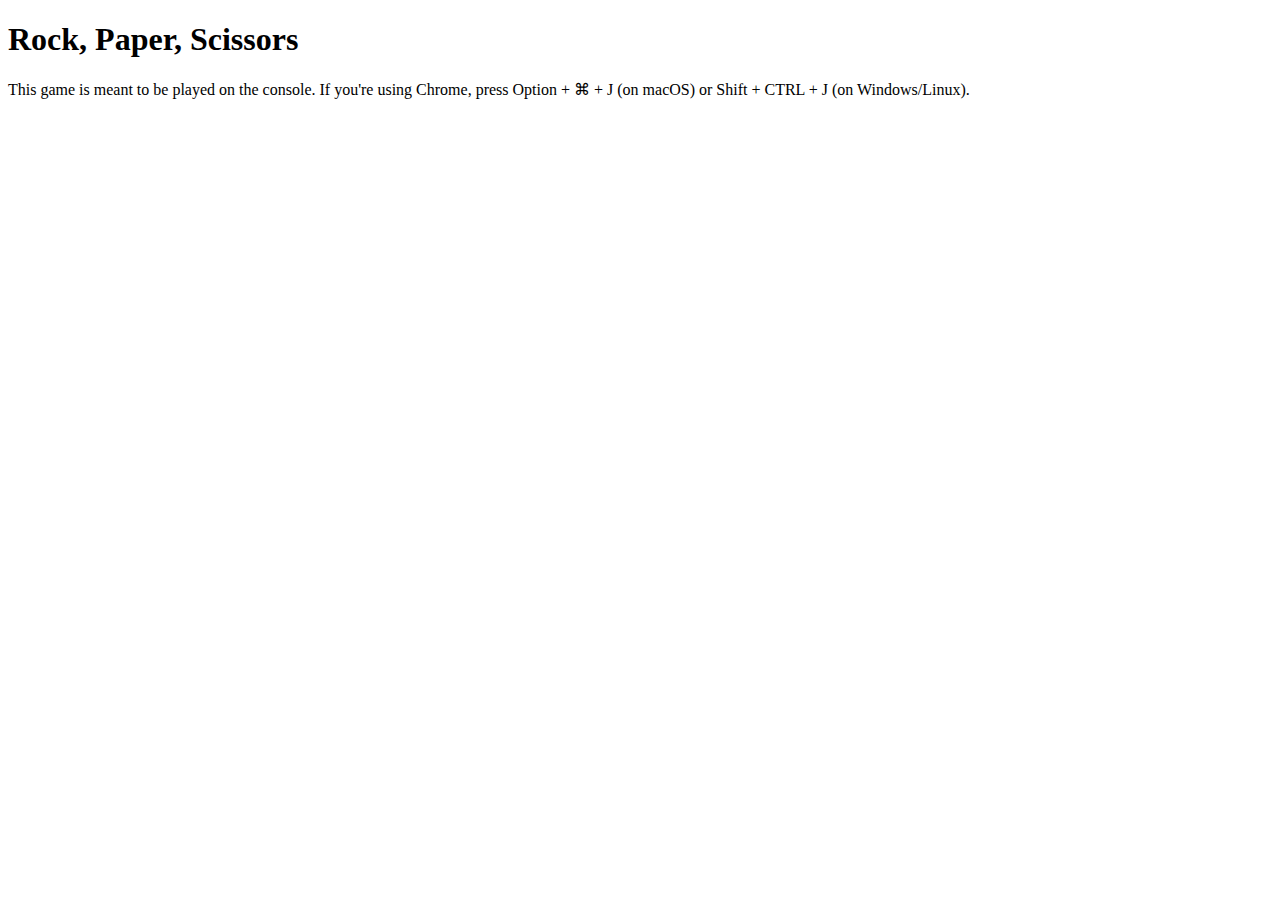
==== rock-paper-scissors.html @ 6008bd5f "Add HTML and JS files" ====
<!DOCTYPE html>
<html lang="en">
<head>
    <meta charset="UTF-8">
    <meta name="viewport" content="width=device-width, initial-scale=1.0">
    <title>Rock, Paper, Scissors</title>
    <script src="rock-paper-scissors.js"></script>
</head>
<body>
    <h1>Rock, Paper, Scissors</h1>
    <p>This game is meant to be played on the console. If you're using Chrome, press Option + ⌘ + J (on macOS) or Shift + CTRL + J (on Windows/Linux).</p>
</body>
</html>
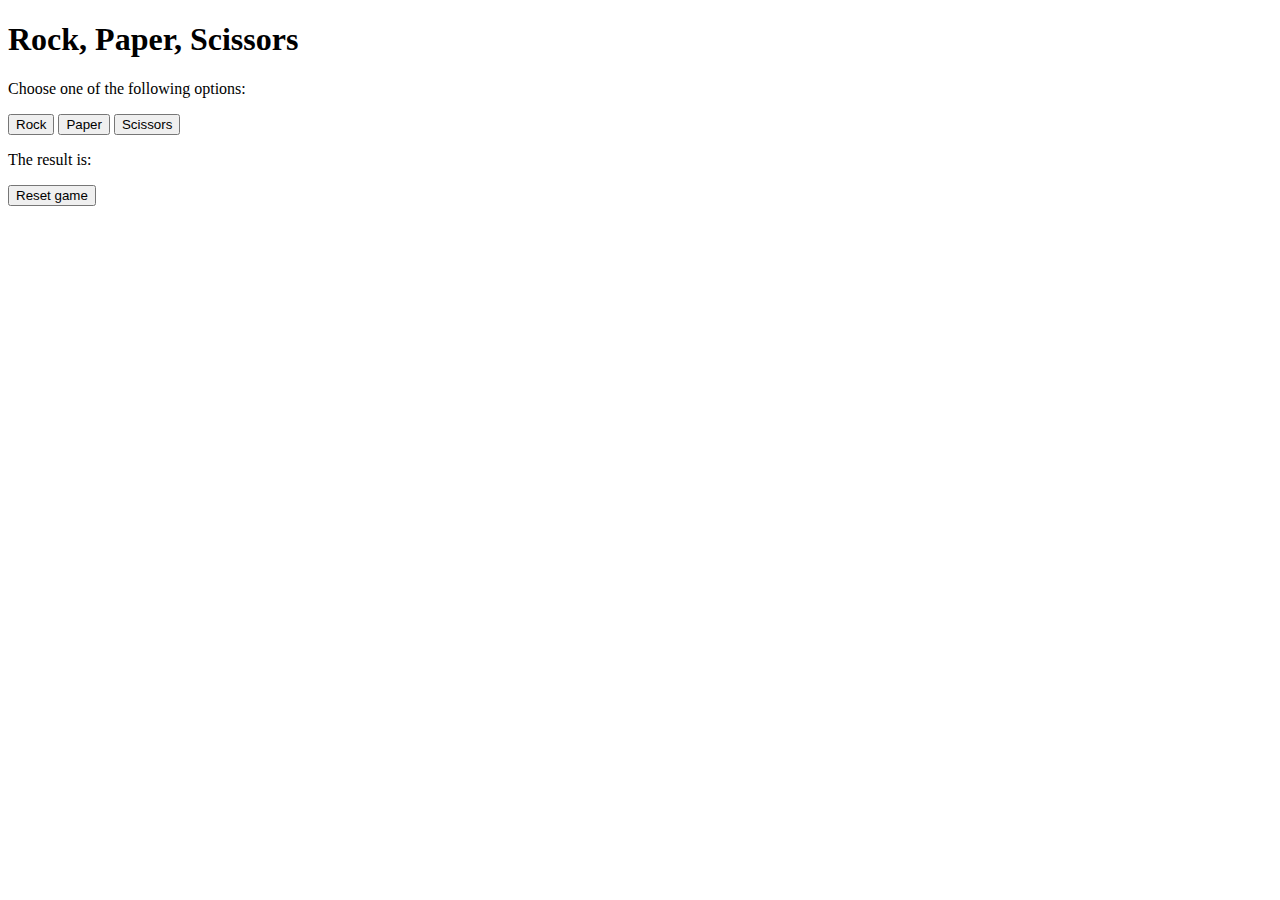
==== commit d3a46224: "Adds DOM manipulation to game" ====
--- a/rock-paper-scissors.html
+++ b/rock-paper-scissors.html
@@ -4,10 +4,29 @@
     <meta charset="UTF-8">
     <meta name="viewport" content="width=device-width, initial-scale=1.0">
     <title>Rock, Paper, Scissors</title>
-    <script src="rock-paper-scissors.js"></script>
 </head>
 <body>
     <h1>Rock, Paper, Scissors</h1>
-    <p>This game is meant to be played on the console. If you're using Chrome, press Option + ⌘ + J (on macOS) or Shift + CTRL + J (on Windows/Linux).</p>
+    <p>Choose one of the following options:</p>
+    <div id="buttons">
+        <button class="btn" id="rock">Rock</button>
+        <button class="btn" id="paper">Paper</button>
+        <button class="btn" id="scissors">Scissors</button>
+    </div>
+    <div id="results">
+        <p>The result is:</p>
+        <ol id="results-list">
+        </ol>
+    </div>
+
+    <div id="scores">
+        <p id="human-score"></p>
+        <p id="computer-score"></p>
+        <p id="tie"></p>
+    </div>
+
+    <button id="reset-btn">Reset game</button>
+
+    <script src="rock-paper-scissors.js"></script>
 </body>
 </html>